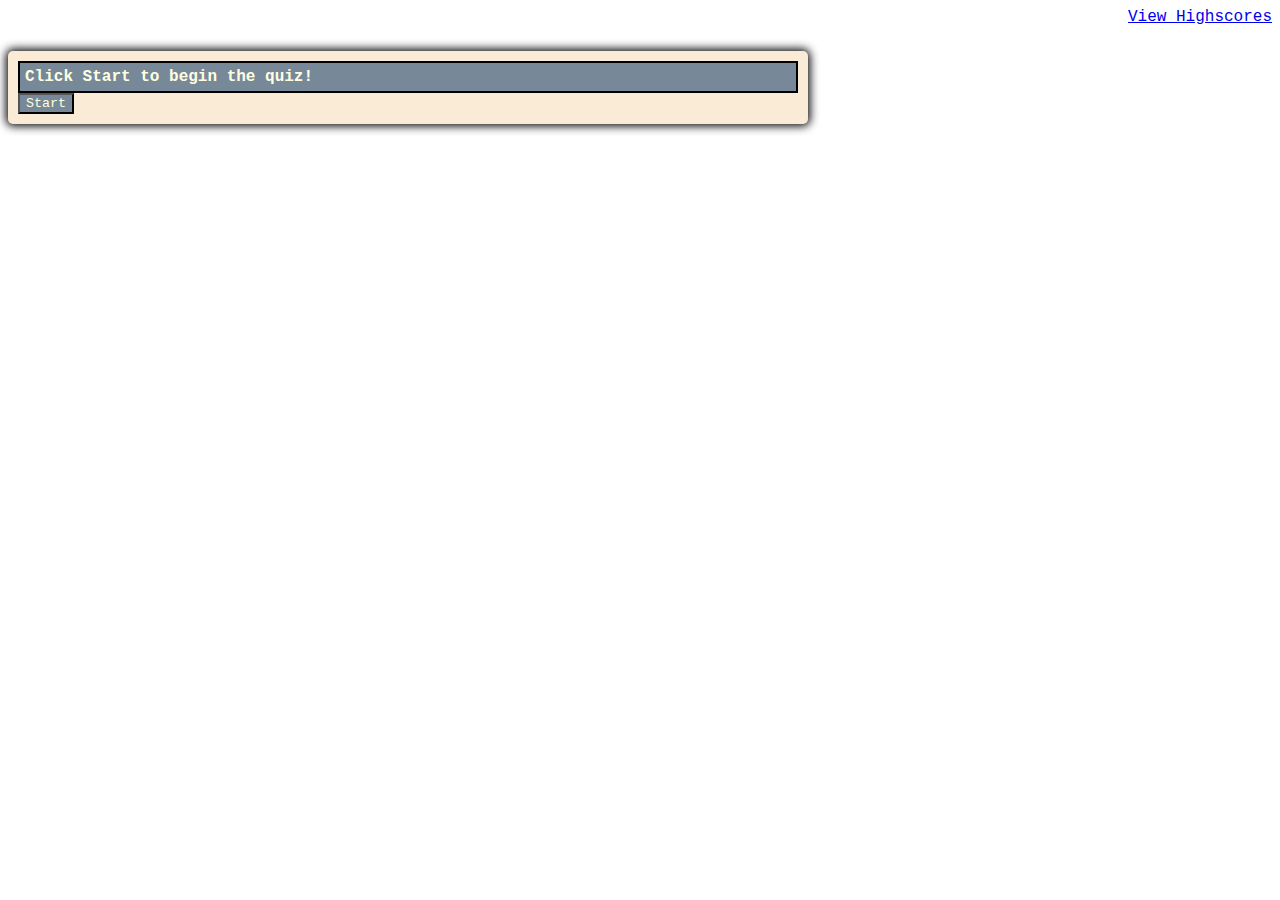
==== index.html @ 75ae0616 "css pages linked, link to coding quiz added to highscores page" ====
<!DOCTYPE html>
<html>
<head>
  <title>Code Quiz</title>
  <meta charset="UTF-8" />
  <meta name="viewport" content="width=device-width, initial-scale=1" />
  <link rel="resetcss" type="text/css" href="reset.css" />
  <link rel="stylesheet" type="text/css" href="assets/style.css" />
</head>
<body>
  <header>
    <a id="highscores" href="assets/highscores.html" alt="view highscores page">View Highscores</a>
    <h1 id="score"></h1>
    <h1 id="time"></h1>
  </header>
    <div id="container">
      <div id="question"></div>
      <ul id="answers" class="hide">
        <button id = "A" onclick = "optionsButton('A')" ></button>
        <button id = "B" onclick = "optionsButton('B')" ></button>
        <button id = "C" onclick = "optionsButton('C')" ></button>
        <button id = "D" onclick = "optionsButton('D')" ></button>
      </ul>
      <button id="start-btn">Start</button>
    </div>
    <div id="highscoresDiv" class="hide">
      <h2>Enter your initials to save your score!</h2>
      <input type="text" name="userName" id="userName" placeholder="Enter initials here" />
      <button id="save-btn">Save</button>
    </div>
  <script src="assets/script.js"></script>
</body>
</html>
---- assets/style.css ----
* {
    box-sizing: border-box;
    font-family: 'Courier New', Courier, monospace;
}

/* setting the display for timer and highscore link */
header {
    display: flex;
    flex-direction: row-reverse;
    justify-content: space-between;
}

.hide {
    display: none;
    visibility: hidden;
}

#container {
    width: 800px;
    max-width: 80%;
    background-color: antiquewhite;
    border-radius: 5px;
    padding: 10px;
    box-shadow: 0 0 10px 2px;
}

#highscoresDiv {
    width: 800px;
    max-width: 80%;
    background-color: antiquewhite;
    border-radius: 5px;
    padding: 10px;
    box-shadow: 0 0 10px 2px;
}

/* #answer-buttons {
    width: fit-content;
} */

#question {
    font-weight: bold;
    color: lightyellow;
    background-color: lightslategray;
    padding: 5px;
    border: 2px solid black;
}

#start-btn {
    color: lightyellow;
    background-color: lightslategray;
}
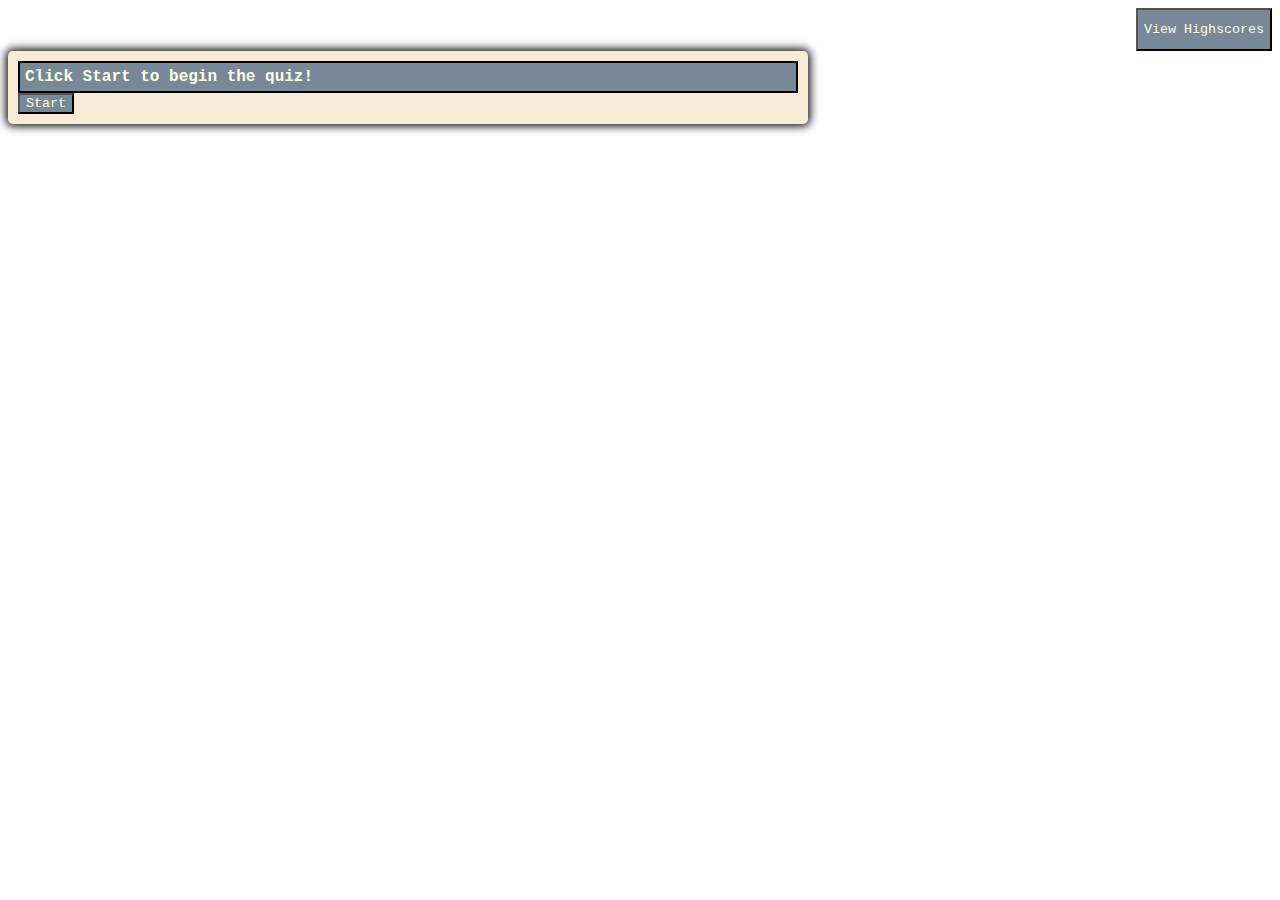
==== commit 09edb1c1: "highscores html deleted and changed to div in index" ====
--- a/index.html
+++ b/index.html
@@ -9,24 +9,30 @@
 </head>
 <body>
   <header>
-    <a id="highscores" href="assets/highscores.html" alt="view highscores page">View Highscores</a>
+    <button id="scores-btn" class="btn">View Highscores</button>
     <h1 id="score"></h1>
     <h1 id="time"></h1>
   </header>
-    <div id="container">
-      <div id="question"></div>
+    <div id="container" class="theme">
+      <div id="quizCard">Click Start to begin the quiz!</div>
       <ul id="answers" class="hide">
         <button id = "A" onclick = "optionsButton('A')" ></button>
         <button id = "B" onclick = "optionsButton('B')" ></button>
         <button id = "C" onclick = "optionsButton('C')" ></button>
         <button id = "D" onclick = "optionsButton('D')" ></button>
       </ul>
-      <button id="start-btn">Start</button>
+      <button id="start-btn" class="btn">Start</button>
     </div>
-    <div id="highscoresDiv" class="hide">
+    <div id="saveScore" class="hide theme">
       <h2>Enter your initials to save your score!</h2>
       <input type="text" name="userName" id="userName" placeholder="Enter initials here" />
-      <button id="save-btn">Save</button>
+      <button id="save-btn" class="btn">Save</button>
+    </div>
+    <div id="viewScores" class="hide theme">
+      <h2>View Scores</h2>
+      <p><strong>Username: </strong> <span id="userName"></span></p>
+      <p><strong>Score: </strong> <span id="score"></span></p>
+      <button id="quiz-btn" class="btn">Back to Quiz</button>
     </div>
   <script src="assets/script.js"></script>
 </body>
--- a/assets/style.css
+++ b/assets/style.css
@@ -15,16 +15,7 @@
     visibility: hidden;
 }
 
-#container {
-    width: 800px;
-    max-width: 80%;
-    background-color: antiquewhite;
-    border-radius: 5px;
-    padding: 10px;
-    box-shadow: 0 0 10px 2px;
-}
-
-#highscoresDiv {
+.theme {
     width: 800px;
     max-width: 80%;
     background-color: antiquewhite;
@@ -37,7 +28,7 @@
     width: fit-content;
 } */
 
-#question {
+#quizCard {
     font-weight: bold;
     color: lightyellow;
     background-color: lightslategray;
@@ -45,7 +36,7 @@
     border: 2px solid black;
 }
 
-#start-btn {
+.btn {
     color: lightyellow;
     background-color: lightslategray;
 }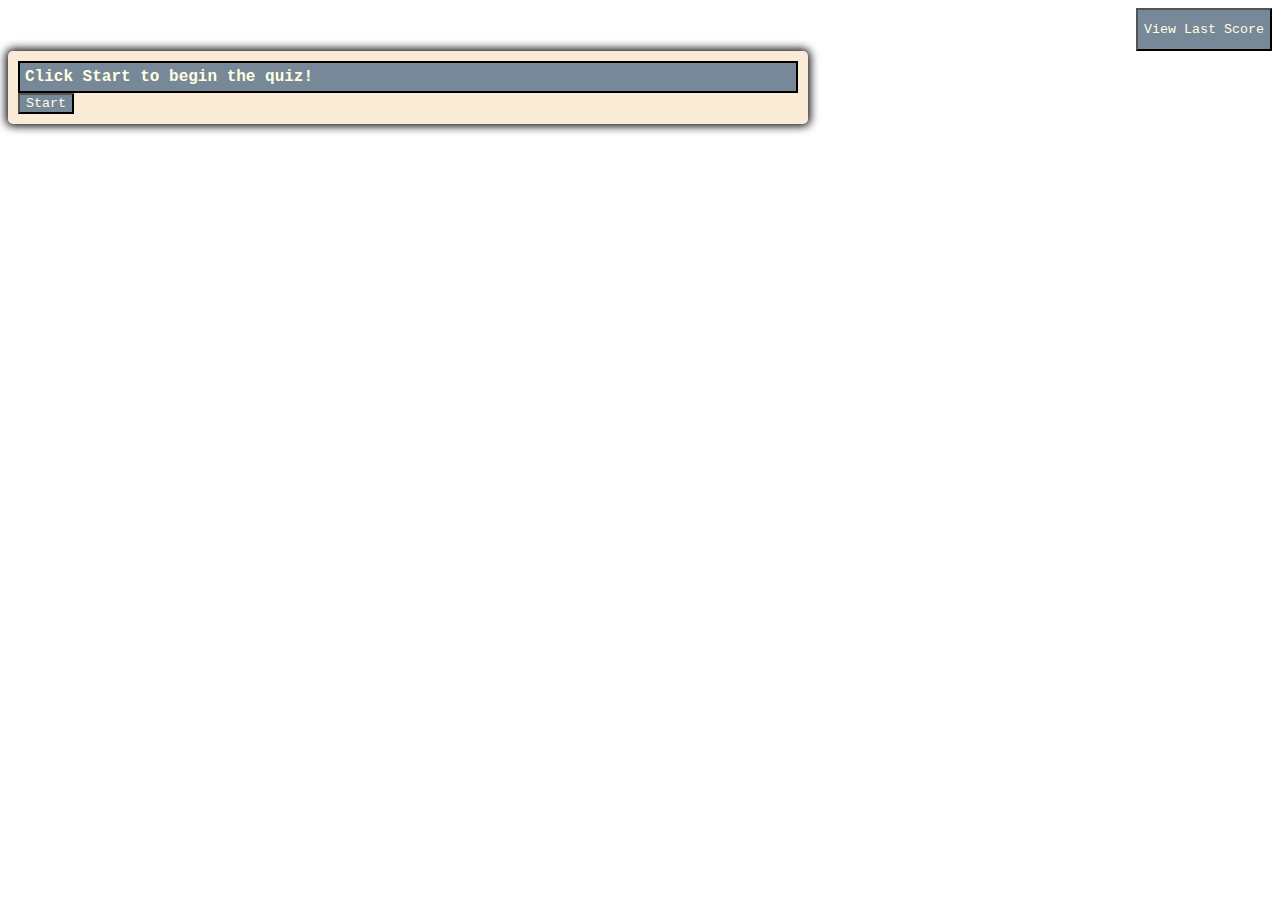
==== commit dc009f3e: "View Last Score button" ====
--- a/index.html
+++ b/index.html
@@ -9,7 +9,7 @@
 </head>
 <body>
   <header>
-    <button id="scores-btn" class="btn">View Highscores</button>
+    <button id="scores-btn" class="btn">View Last Score</button>
     <h1 id="score"></h1>
     <h1 id="time"></h1>
   </header>
@@ -25,13 +25,13 @@
     </div>
     <div id="saveScore" class="hide theme">
       <h2>Enter your initials to save your score!</h2>
-      <input type="text" name="userName" id="userName" placeholder="Enter initials here" />
+      <input type="text" name="userName" id="userName" placeholder="Enter name here" />
       <button id="save-btn" class="btn">Save</button>
     </div>
     <div id="viewScores" class="hide theme">
       <h2>View Scores</h2>
-      <p><strong>Username: </strong> <span id="userName"></span></p>
-      <p><strong>Score: </strong> <span id="score"></span></p>
+      <p><span id="savedUserName"></span></p>
+      <p><span id="finalScore"></span></p>
       <button id="quiz-btn" class="btn">Back to Quiz</button>
     </div>
   <script src="assets/script.js"></script>
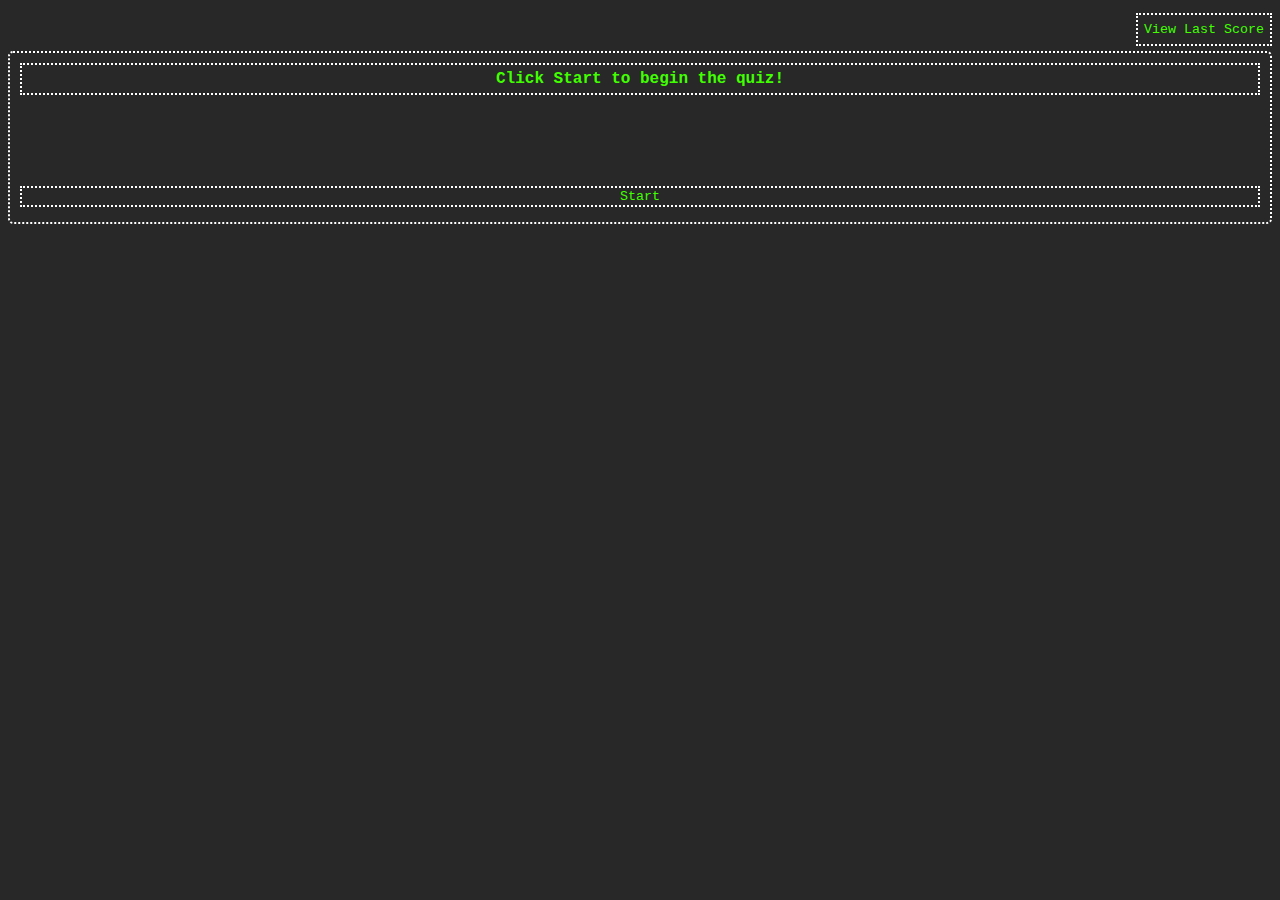
==== commit 74ecd01e: "throwback styling" ====
--- a/index.html
+++ b/index.html
@@ -16,10 +16,10 @@
     <div id="container" class="theme">
       <div id="quizCard">Click Start to begin the quiz!</div>
       <ul id="answers" class="hide">
-        <button id = "A" onclick = "optionsButton('A')" ></button>
-        <button id = "B" onclick = "optionsButton('B')" ></button>
-        <button id = "C" onclick = "optionsButton('C')" ></button>
-        <button id = "D" onclick = "optionsButton('D')" ></button>
+        <button id = "A" class="answerBtn" onclick = "optionsButton('A')" ></button>
+        <button id = "B" class="answerBtn" onclick = "optionsButton('B')" ></button>
+        <button id = "C" class="answerBtn" onclick = "optionsButton('C')" ></button>
+        <button id = "D" class="answerBtn" onclick = "optionsButton('D')" ></button>
       </ul>
       <button id="start-btn" class="btn">Start</button>
     </div>
--- a/assets/style.css
+++ b/assets/style.css
@@ -1,6 +1,10 @@
 * {
     box-sizing: border-box;
     font-family: 'Courier New', Courier, monospace;
+}
+
+body {
+    background-color: #282828;
 }
 
 /* setting the display for timer and highscore link */
@@ -16,12 +20,13 @@
 }
 
 .theme {
-    width: 800px;
-    max-width: 80%;
-    background-color: antiquewhite;
+    display: flex;
+    flex-direction: column;
+    justify-content: center;
+    background-color: #282828;
     border-radius: 5px;
     padding: 10px;
-    box-shadow: 0 0 10px 2px;
+    border: 2px dotted white;
 }
 
 /* #answer-buttons {
@@ -30,13 +35,34 @@
 
 #quizCard {
     font-weight: bold;
-    color: lightyellow;
-    background-color: lightslategray;
+    color: #41FF00;
+    text-align: center;
+    background-color: #282828;
     padding: 5px;
-    border: 2px solid black;
+    border: 2px dotted white;
 }
 
 .btn {
-    color: lightyellow;
-    background-color: lightslategray;
+    color: #41FF00;
+    background-color: #282828;
+    border: 2px dotted white;
+    margin: 5px 0;
+}
+
+#time {
+    color: #41FF00; 
+}
+
+#answers {
+    display: flex;
+    justify-content: space-around;
+}
+
+.answerBtn {
+    color: #41FF00;
+    background-color: #282828;
+    border: 2px dotted white;
+    margin: 5px 0;
+    padding: 20px;
+    cursor:pointer;
 }